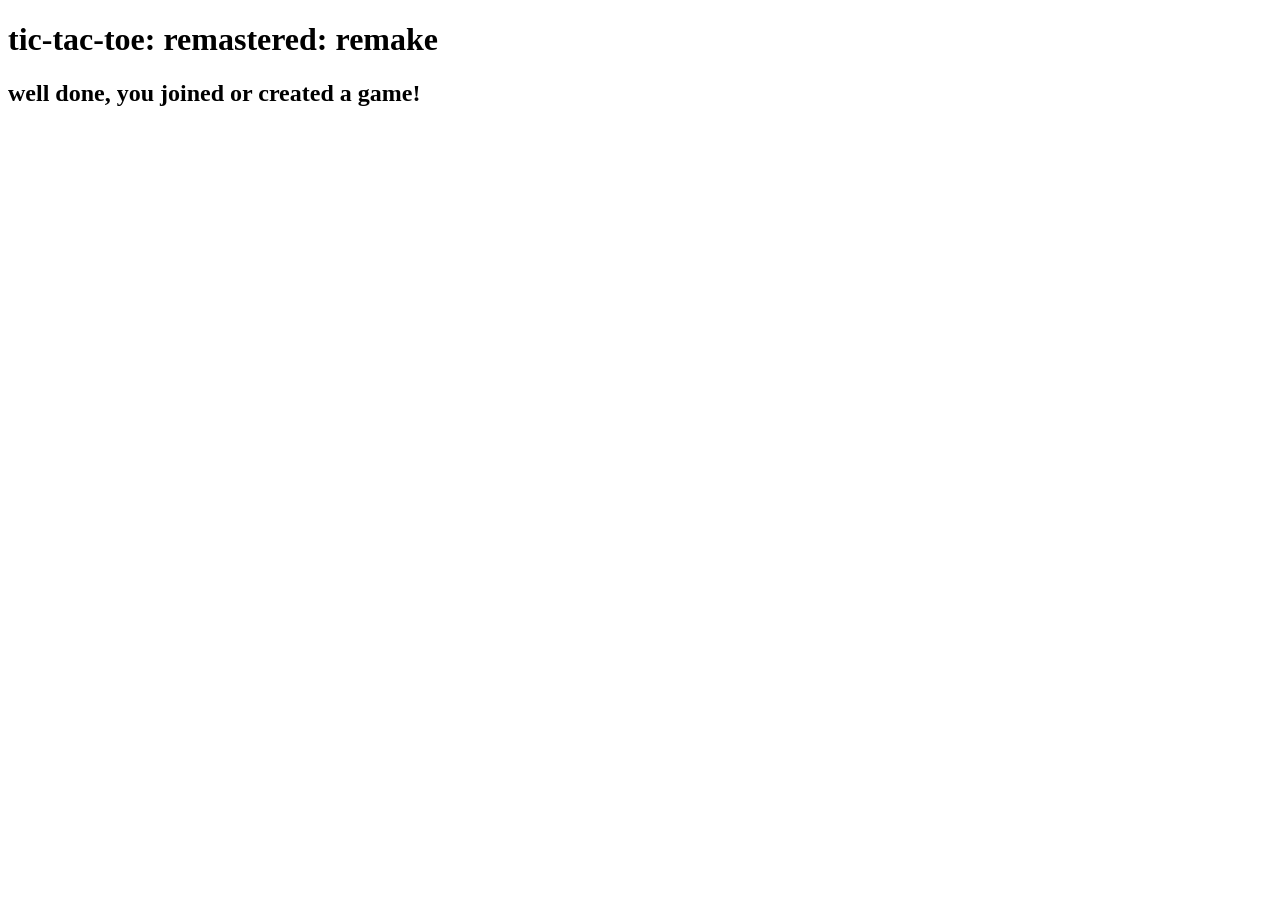
==== client/game.html @ 092a5579 "TY - 002 - moved scripts from client assets folder to client folder" ====
<!DOCTYPE html> 
<html lang="en">
<head>
    <meta charset="UTF-8">
    <meta name="viewport" content="width=device-width, initial-scale=1.0">
    <title>Document</title>
    <link rel="stylesheet" href="styles.css">
</head>
<body>
    <h1>tic-tac-toe: remastered: remake</h1>
    <h2> well done, you joined or created a game! </h2>
</body>
</html>
---- client/styles.css ----
body{
    font-family: 'comic sans ms', cursive;
}
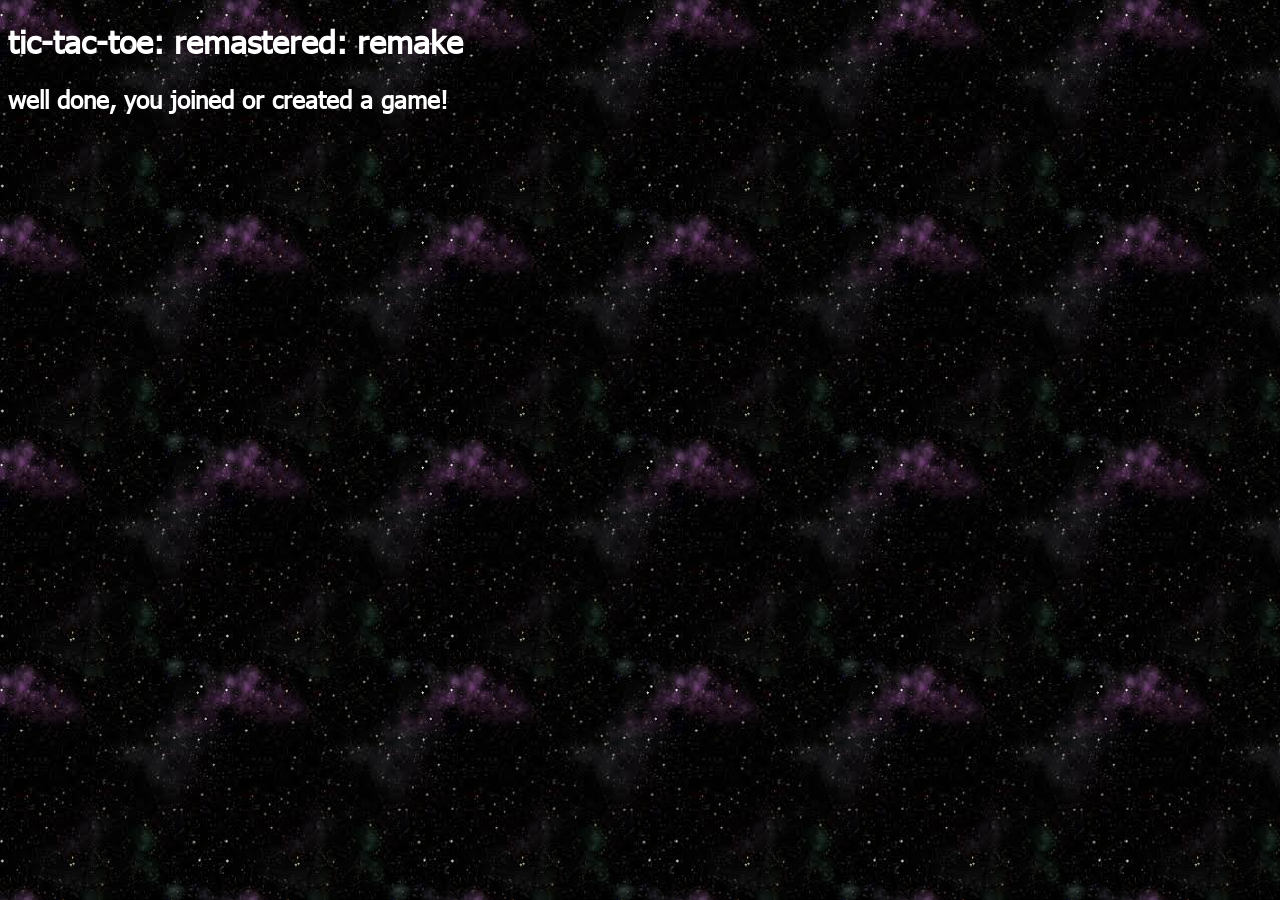
==== commit 9ce3b5f2: "TY - 006 feat-creating games feat - creating games on the server fix - the server losing connection " ====
--- a/client/game.html
+++ b/client/game.html
@@ -10,4 +10,7 @@
     <h1>tic-tac-toe: remastered: remake</h1>
     <h2> well done, you joined or created a game! </h2>
 </body>
+
+<script src="network.js"></script>
+<script src="script.js"></script>
 </html>
--- a/client/styles.css
+++ b/client/styles.css
@@ -1,3 +1,31 @@
-body{
-    font-family: 'comic sans ms', cursive;
+@font-face {
+    font-family: tahoma;
+    src: url("assets/ui/Tahoma.ttf");
+}
+
+
+body {
+    color: white;
+    font-family: tahoma;
+    background-image: url("assets/ui/bg.jpg");
+}
+
+.glass {
+    border-radius: 25px;
+    background-image: url(assets/ui/glass.jpg);
+    background-position: left top;
+    background-repeat: repeat;
+    padding: 10px;
+    opacity: 75%;
+}
+
+.darkglass {
+    border-radius: 25px;
+    background-image: url(assets/ui/glass.jpg);
+    background-position: left top;
+    background-repeat: repeat;
+    outline-color: white;
+    padding: 10px;
+    width: 16%;
+    opacity: 70%;
 }
